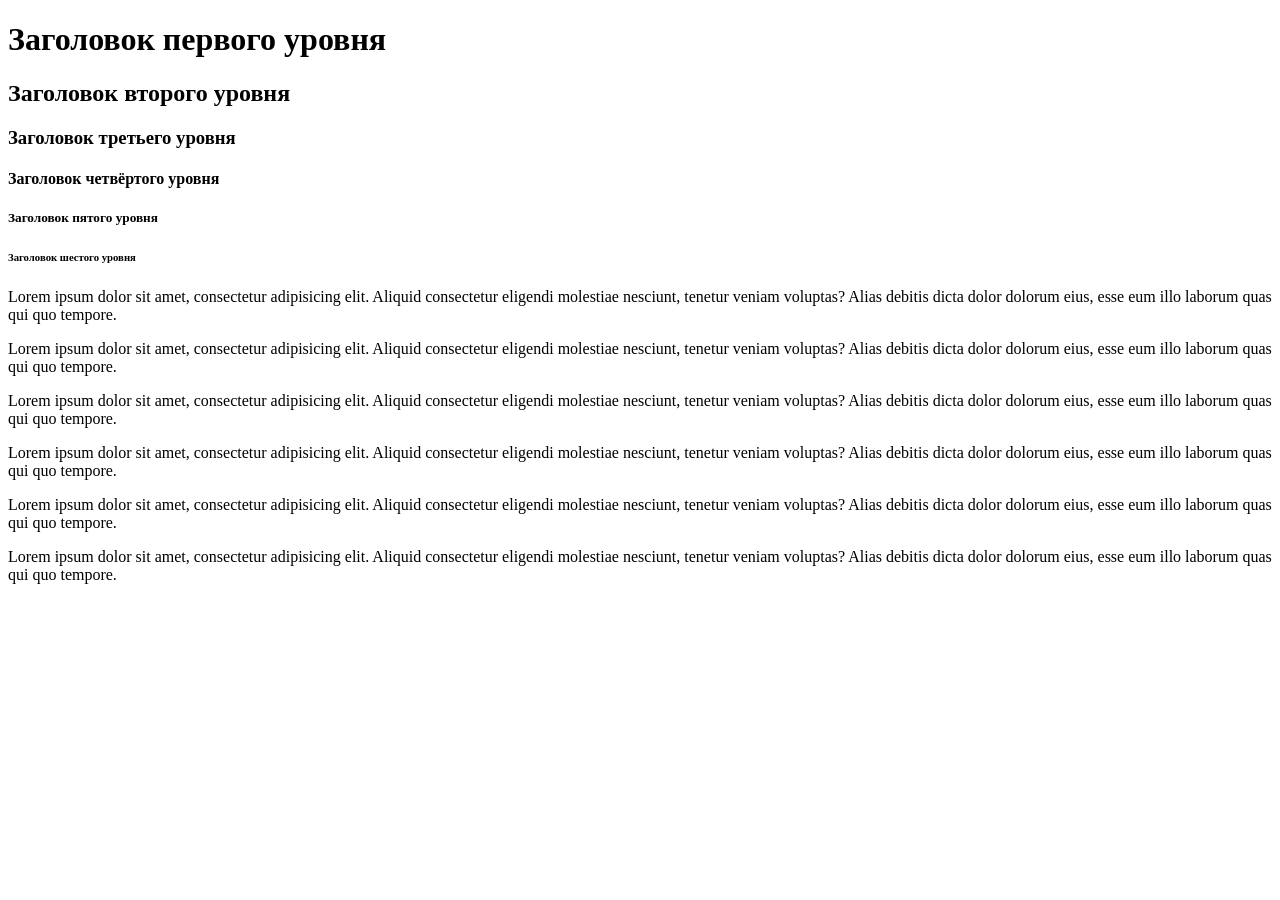
==== index.html @ d8e685ea "idk" ====
<!DOCTYPE html>
<html lang="en">
<head>
    <meta charset="UTF-8">
    <title>Доска объявлений</title>
</head>
<body>
<h1>Заголовок первого уровня</h1>
<h2>Заголовок второго уровня</h2>
<h3>Заголовок третьего уровня</h3>
<h4>Заголовок четвёртого уровня</h4>
<h5>Заголовок пятого уровня</h5>
<h6>Заголовок шестого уровня</h6>
<p>
    Lorem ipsum dolor sit amet, consectetur adipisicing elit. Aliquid consectetur eligendi molestiae nesciunt, tenetur veniam voluptas? Alias debitis dicta dolor dolorum eius, esse eum illo laborum quas qui quo tempore.
</p>
<p>
    Lorem ipsum dolor sit amet, consectetur adipisicing elit. Aliquid consectetur eligendi molestiae nesciunt, tenetur veniam voluptas? Alias debitis dicta dolor dolorum eius, esse eum illo laborum quas qui quo tempore.
</p>
<p>
    Lorem ipsum dolor sit amet, consectetur adipisicing elit. Aliquid consectetur eligendi molestiae nesciunt, tenetur veniam voluptas? Alias debitis dicta dolor dolorum eius, esse eum illo laborum quas qui quo tempore.
</p>
<p>
    Lorem ipsum dolor sit amet, consectetur adipisicing elit. Aliquid consectetur eligendi molestiae nesciunt, tenetur veniam voluptas? Alias debitis dicta dolor dolorum eius, esse eum illo laborum quas qui quo tempore.
</p>
<p>
    Lorem ipsum dolor sit amet, consectetur adipisicing elit. Aliquid consectetur eligendi molestiae nesciunt, tenetur veniam voluptas? Alias debitis dicta dolor dolorum eius, esse eum illo laborum quas qui quo tempore.
</p>
<p>
    Lorem ipsum dolor sit amet, consectetur adipisicing elit. Aliquid consectetur eligendi molestiae nesciunt, tenetur veniam voluptas? Alias debitis dicta dolor dolorum eius, esse eum illo laborum quas qui quo tempore.
</p>
</body>
</html>
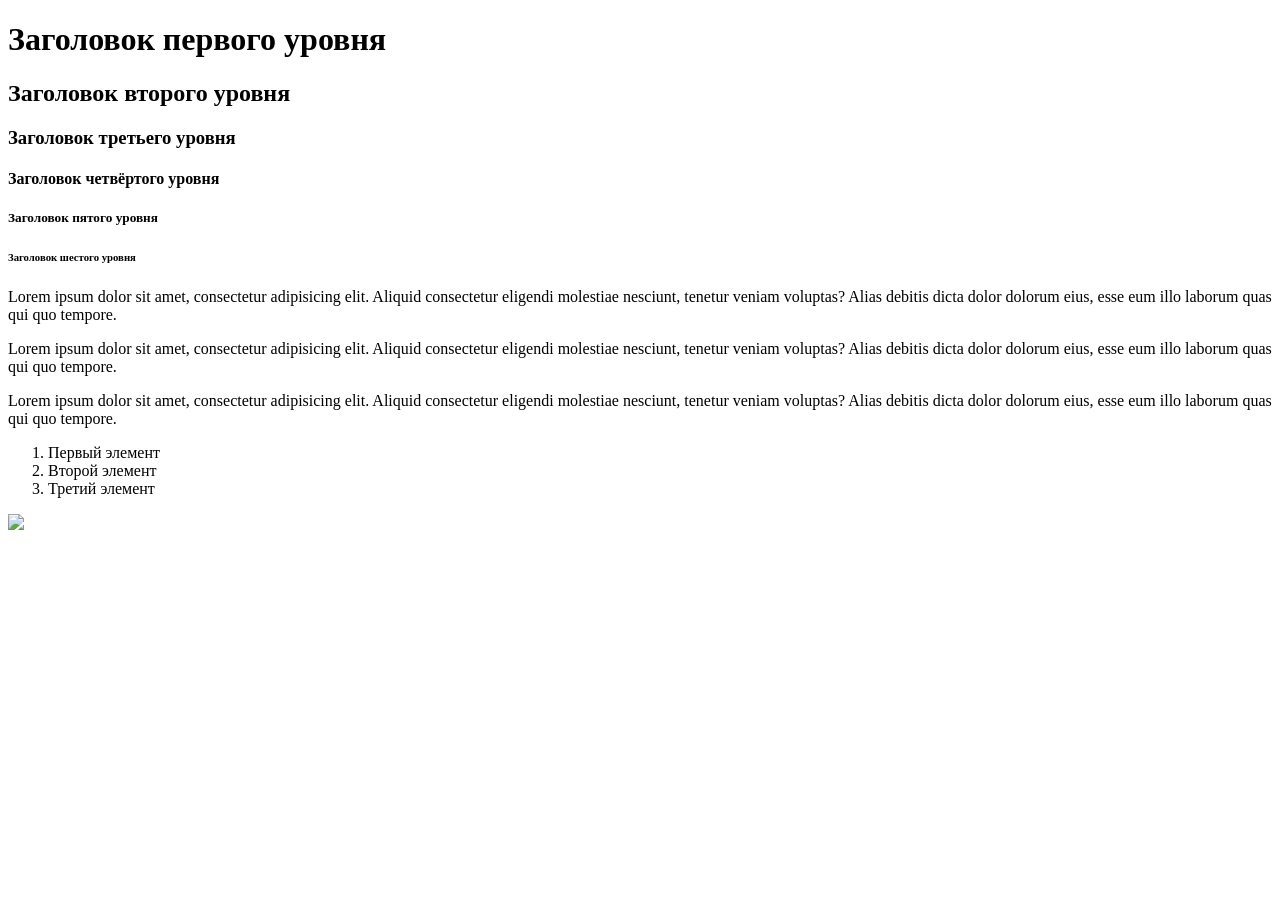
==== commit d4a30581: "adding the photo" ====
--- a/index.html
+++ b/index.html
@@ -1,6 +1,7 @@
 <!DOCTYPE html>
 <html lang="en">
 <head>
+    <link rel="stylesheet" href="design.css">
     <meta charset="UTF-8">
     <title>Доска объявлений</title>
 </head>
@@ -11,23 +12,30 @@
 <h4>Заголовок четвёртого уровня</h4>
 <h5>Заголовок пятого уровня</h5>
 <h6>Заголовок шестого уровня</h6>
-<p>
+<div>
+<p class="par-1" >
     Lorem ipsum dolor sit amet, consectetur adipisicing elit. Aliquid consectetur eligendi molestiae nesciunt, tenetur veniam voluptas? Alias debitis dicta dolor dolorum eius, esse eum illo laborum quas qui quo tempore.
 </p>
-<p>
+<p class="par-2">
     Lorem ipsum dolor sit amet, consectetur adipisicing elit. Aliquid consectetur eligendi molestiae nesciunt, tenetur veniam voluptas? Alias debitis dicta dolor dolorum eius, esse eum illo laborum quas qui quo tempore.
 </p>
-<p>
+<p class="par-3">
     Lorem ipsum dolor sit amet, consectetur adipisicing elit. Aliquid consectetur eligendi molestiae nesciunt, tenetur veniam voluptas? Alias debitis dicta dolor dolorum eius, esse eum illo laborum quas qui quo tempore.
 </p>
-<p>
-    Lorem ipsum dolor sit amet, consectetur adipisicing elit. Aliquid consectetur eligendi molestiae nesciunt, tenetur veniam voluptas? Alias debitis dicta dolor dolorum eius, esse eum illo laborum quas qui quo tempore.
-</p>
-<p>
-    Lorem ipsum dolor sit amet, consectetur adipisicing elit. Aliquid consectetur eligendi molestiae nesciunt, tenetur veniam voluptas? Alias debitis dicta dolor dolorum eius, esse eum illo laborum quas qui quo tempore.
-</p>
-<p>
-    Lorem ipsum dolor sit amet, consectetur adipisicing elit. Aliquid consectetur eligendi molestiae nesciunt, tenetur veniam voluptas? Alias debitis dicta dolor dolorum eius, esse eum illo laborum quas qui quo tempore.
-</p>
+
+<ol>
+    <li>
+        Первый элемент
+    </li>
+    <li>
+        Второй элемент
+    </li>
+    <li>
+        Третий элемент
+    </li>
+</ol>
+<img class="fit-picture"
+     src="C:\Users\Анастасия\Downloads\catty.jpg">
+</div>
 </body>
 </html>
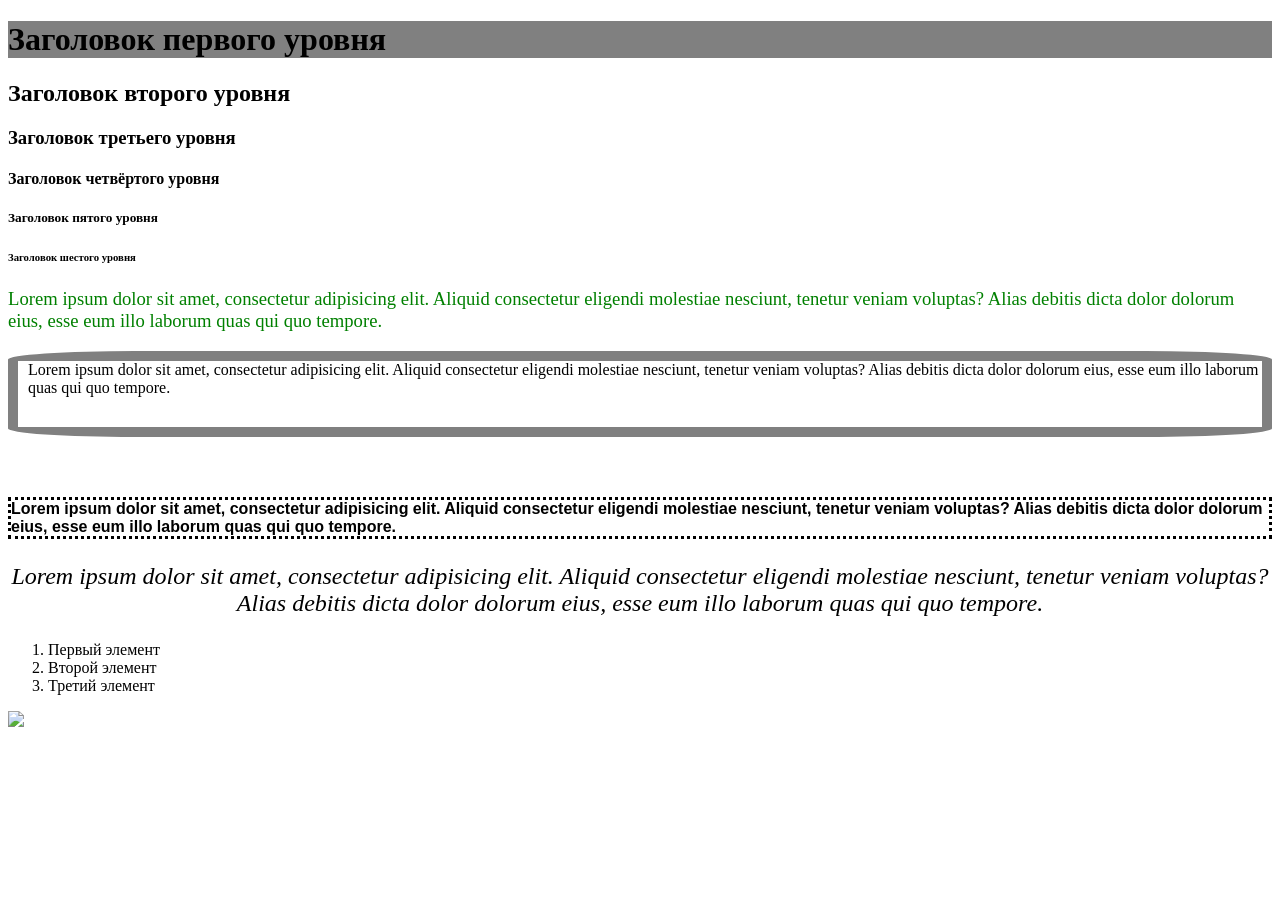
==== commit af88f13c: "adding new text block and styling the text" ====
--- a/index.html
+++ b/index.html
@@ -16,10 +16,16 @@
 <p class="par-1" >
     Lorem ipsum dolor sit amet, consectetur adipisicing elit. Aliquid consectetur eligendi molestiae nesciunt, tenetur veniam voluptas? Alias debitis dicta dolor dolorum eius, esse eum illo laborum quas qui quo tempore.
 </p>
+
 <p class="par-2">
     Lorem ipsum dolor sit amet, consectetur adipisicing elit. Aliquid consectetur eligendi molestiae nesciunt, tenetur veniam voluptas? Alias debitis dicta dolor dolorum eius, esse eum illo laborum quas qui quo tempore.
 </p>
+
 <p class="par-3">
+    Lorem ipsum dolor sit amet, consectetur adipisicing elit. Aliquid consectetur eligendi molestiae nesciunt, tenetur veniam voluptas? Alias debitis dicta dolor dolorum eius, esse eum illo laborum quas qui quo tempore.
+</p>
+
+<p class="par-4">
     Lorem ipsum dolor sit amet, consectetur adipisicing elit. Aliquid consectetur eligendi molestiae nesciunt, tenetur veniam voluptas? Alias debitis dicta dolor dolorum eius, esse eum illo laborum quas qui quo tempore.
 </p>
 
@@ -34,6 +40,7 @@
         Третий элемент
     </li>
 </ol>
+
 <img class="fit-picture"
      src="C:\Users\Анастасия\Downloads\catty.jpg">
 </div>
--- a/design.css
+++ b/design.css
@@ -0,0 +1,30 @@
+h1 { background : grey;
+}
+
+.par-1 {
+font-size: 14pt;
+color: green;
+}
+
+.par-2
+{
+border: 10px solid grey;
+border-radius: 10% 10%;
+margin-bottom: 60px;
+padding-bottom: 30px;
+padding-left: 10px;
+}
+
+.par-3
+{
+border: dotted;
+font-family: Arial;
+font-weight: 900;
+}
+
+.par-4
+{
+font-style: oblique;
+text-align: center;
+font-size: 24px;
+}
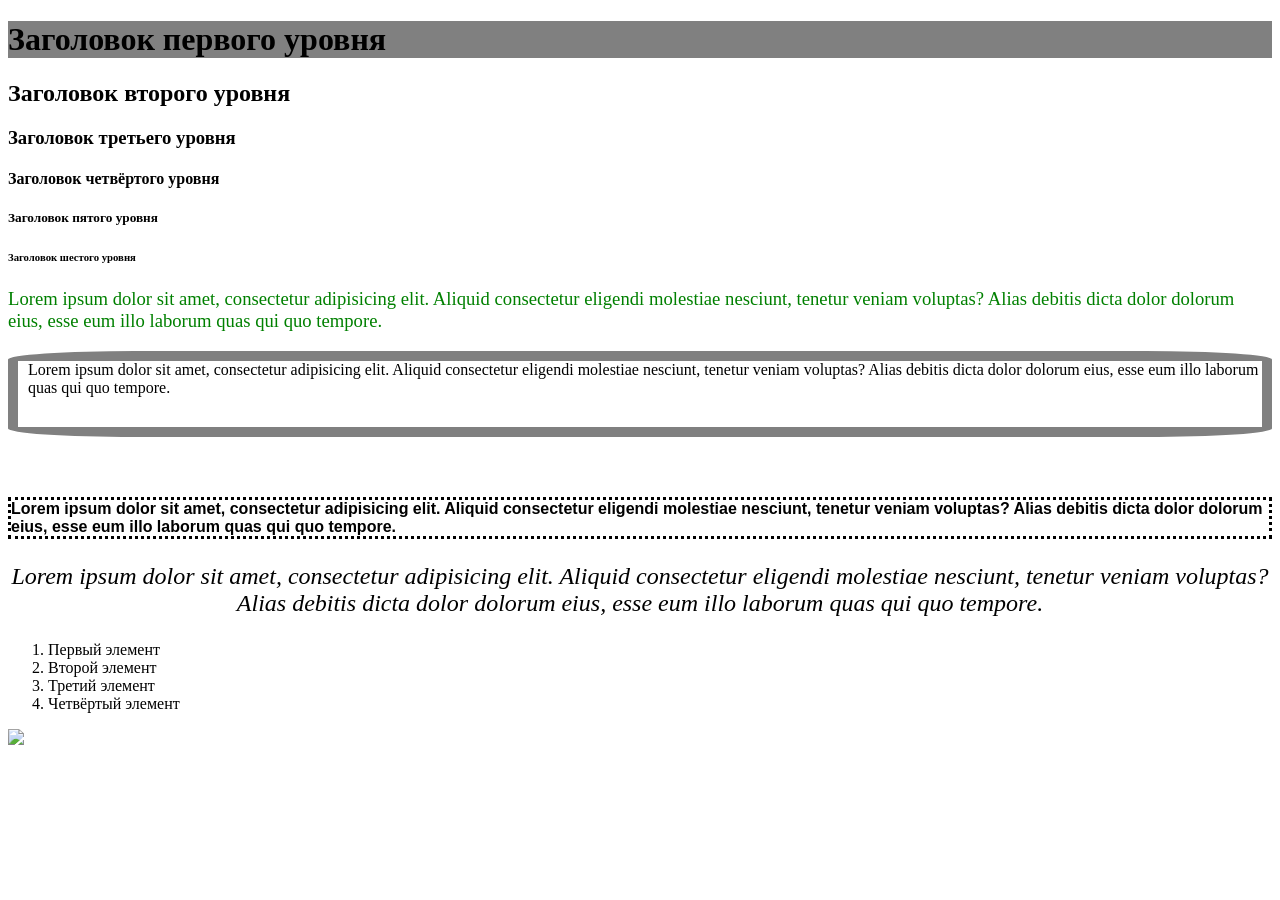
==== commit 5d5beb2c: "i forgot to add the tag "Forth element"" ====
--- a/index.html
+++ b/index.html
@@ -39,6 +39,9 @@
     <li>
         Третий элемент
     </li>
+    <li>
+        Четвёртый элемент
+    </li>
 </ol>
 
 <img class="fit-picture"
